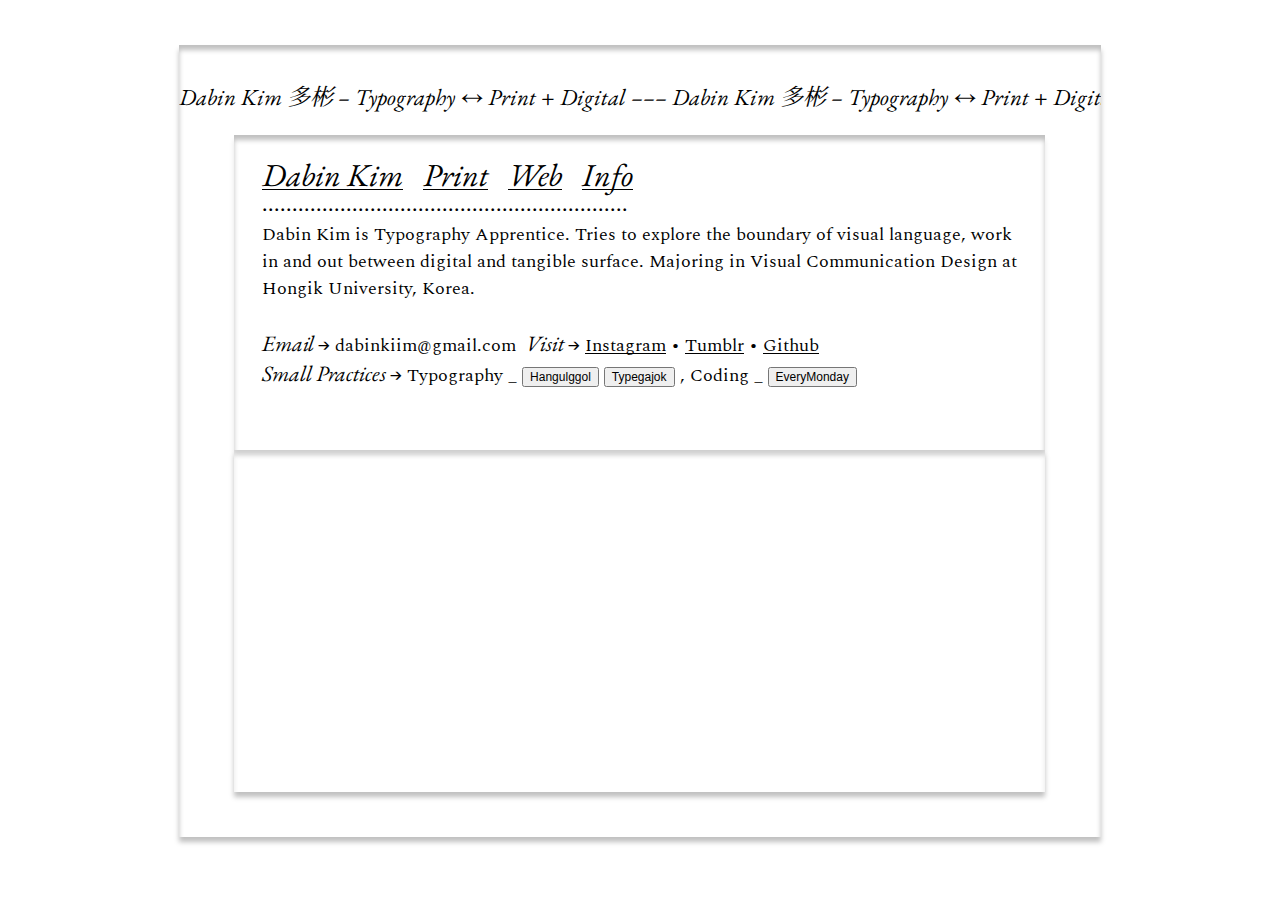
==== About.html @ 750756b7 "7th" ====
<!DOCTYPE html>
<html lang="en" dir="ltr">
  <head>
    <meta charset="utf-8">
    <link rel="stylesheet" href="style.css">
    <link href="https://fonts.googleapis.com/css2?family=EB+Garamond:ital@1&display=swap" rel="stylesheet">
    <link href="https://fonts.googleapis.com/css2?family=Noto+Serif+TC:wght@200&family=Spectral:wght@300&display=swap" rel="stylesheet">
    <meta name="viewport" content="width=device-width, inital-scale=1", user-scalable=no>
    <link rel="shortcut icon" href="favicon.ico">
    <script type="text/javascript" src="https://code.jquery.com/jquery-3.2.0.min.js" ></script>
    <script type="text/javascript" src="script.js"></script>
    <title>Archive</title>
  </head>
  <body>
<div class="box1">
  <p class="moving-left" onclick="location.href='About.html'" style="font-style: italic;"> Dabin Kim 多彬 – Typography ↔ Print + Digital –––
    Dabin Kim 多彬 – Typography ↔ Print + Digital –––  Dabin Kim 多彬 – Typography ↔ Print + Digital –––
    Dabin Kim 多彬 – Typography ↔ Print + Digital –––</p>


<div class="box2">
  <br>
  <span class="headline" onclick="location.href='About.html'">Dabin Kim</span> &nbsp;&nbsp;
  <span class="headline" onclick="location.href='Archive.html'">Print</span> &nbsp;&nbsp;
  <span class="headline" onclick="location.href='Web.html'">Web</span> &nbsp;&nbsp;
  <span class="headline" onclick="location.href='Info.html'">Info</span> &nbsp;&nbsp;
  <br> <span class="small-text">•••••••••••••••••••••••••••••••••••••••••••••••••••••••••••••</span>
  <br>Dabin Kim is Typography Apprentice.
  Tries to explore the boundary of visual language, work in and out between digital and tangible surface. Majoring in Visual Communication Design at Hongik University, Korea.
<br>
<br>
    <span class="head">Email </span> → dabinkiim@gmail.com
    &nbsp;<span class="head">Visit </span> →
    <span class="underline" onclick="window.open('https://www.instagram.com/dabinkiim/')">Instagram</span>
    • <span class="underline" onclick="window.open('https://dabinkiim.tumblr.com/#')">Tumblr</span>
    • <span class="underline" onclick="window.open('https://github.com/dabinkiim')">Github</span>
    <br><span class="head">Small Practices </span> →
    Typography _ <button onclick="window.open('https://www.instagram.com/hangeulggol_hivcd/')">Hangulggol</button>&nbsp;<button onclick="window.open('https://www.instagram.com/typegajok/')">Typegajok</button>
    , Coding _ <button onclick="window.open('https://www.instagram.com/everymonday2020/')">EveryMonday</button>
    <br><br>
</div>


<div class="box3-a" style="text-align:center; font-family: 'EB Garamond', italic;">
  <br>
  </div>

 </div>

  </body>
---- style.css ----
html, body {
  width: 100%;
  height: 100%;
}

body {
  padding: 0;
  margin: 0;
  text-decoration: none;
 -ms-overflow-style: none;
}

::-webkit-scrollbar {
  display: none;
}

.moving-left {
  white-space: nowrap;
  position: absolute;
  top: 11px;
}

.moving-left {
  -webkit-animation: mymove 18s linear infinite; /* Safari 4.0 - 8.0 */
  white-space: nowrap;
  /* animation: mymove 5s linear infinite alternate; */
}
/* Safari 4.0 - 8.0 */
@-webkit-keyframes mymove {
  from {
    left: 0;
  }
  to {
    left: -400px;
  }
}

@keyframes mymove {
  from {
    left: 0;
  }
  to {
    left: -400px;
  }
}


div {
  float:left;
  position: relative;
}


/* 바디 부분 */

.box1{
  overflow: hidden;
  width: 72%;
  height: 88%;
  left: 14%;
  top: 5%;
  background: #FFFFFF;
  box-shadow: 0px 5px 5px rgba(0, 0, 0, 0.25), inset 0px 5px 5px rgba(0, 0, 0, 0.25);
  font-family: 'EB Garamond', italic, 'Noto Serif TC';
  font-size: 23px;
}

.box2, .box3, .box3-a {
  left: 6%;
  width: 82%;
  padding: 0% 3% 0% 3%;
  overflow: scroll;
  background: #FFFFFF;
  font-family: 'Spectral', serif;
}

.box2 {
  height: 35vh;
  font-size: 18px;
  margin-top: 10vh;
  z-index: 3;
  box-shadow: 0px 5px 5px rgba(0, 0, 0, 0.1), inset 0px 5px 5px rgba(0, 0, 0, 0.25);
}

.box3, .box3-a {
  height: 38vh;
  font-size: 16px;
  z-index: 2;
  box-shadow: 0px 5px 5px rgba(0, 0, 0, 0.25), inset 0px 5px 5px rgba(0, 0, 0, 0.1);
}

#text-right {
  width: 100%;
  text-align: right;
}

/* text style*/

img {
  margin: 1%;
}
.head-img {
  margin: 4%;
  float: left;
  clear: both;
}

.underline {
  border-bottom: 1px solid currentColor;
  display: inline-block;
  line-height: 0.85;
}

.underline:hover {
  cursor:crosshair;
  color: #F2F2F2;
}

.head,.headline,.back {
  font-family: 'EB Garamond', italic, 'Noto Serif TC', serif;
  font-style: italic;
}

.back {
  text-align: center;
}

.head {
  font-size: 22px;
}


.headline {
  border-bottom: 1px solid currentColor;
  font-size: 32px;
  display: inline-block;
  line-height: 0.85;
}

.headline:hover {
  cursor:crosshair;
  color: #0000FF;
}


.small-text {
  font-family: 'Spectral', 'Gothic A1', sans-serif, 'Noto Serif TC', serif;
  font-size: 11px;
  line-height: 1.5;
}

button {
  font-size: 12px;
}
.linkimage {
	opacity: 1;
	-webkit-transition: .3s ease-in-out;
	transition: .3s ease-in-out;
}

.linkimage:hover {
  cursor:crosshair;
	opacity: .5;
}

#arrow, #arrowguide {
  visibility: hidden;
}


/* mobile */

@media (max-width: 600px) {

  body {line-height: 1.4;}

  .moving-left {top:-1px;}

  .box1{
    overflow: hidden;
    width: 90%;
    height: 90%;
    left: 5%;
    top: 4%;
    font-size: 18px;
  }

  .box2, .box3, .box3-a {
    left: 5%;
    width: 86%;
    padding: 0% 2% 0% 2%;
    overflow: scroll;
    background: #FFFFFF;
    box-shadow: 0px 4px 4px rgba(0, 0, 0, 0.25), inset 0px 4px 4px rgba(0, 0, 0, 0.25);
    font-size: 14px;
  }
  #arrow {
    visibility: visible;
    position: absolute;
    top: 46vh;
    right: 7.5vw;
    font-size: 6vh;
    color: #0000FF;
    font-weight: lighter;
    z-index: 99;
    border: 0;
    outline: 0;
    background: 0;
    transform: rotate(-90deg);
  }

  #arrowguide {
    visibility: visible;
    font-size: 14px;
    color: #0000FF;
  }

    .head-img {
      margin: 2%;
      float: none;
    }

    .headline {
      font-size: 22px;
    }

    .head {
      font-size: 18px;
    }

    .small-text {
      font-size: 9px;
    }

  button {
    font-size: 10px;
  }

  img {
    min-width: 110px;
  }

  #main-img {
    min-width: 200px;
  }

}
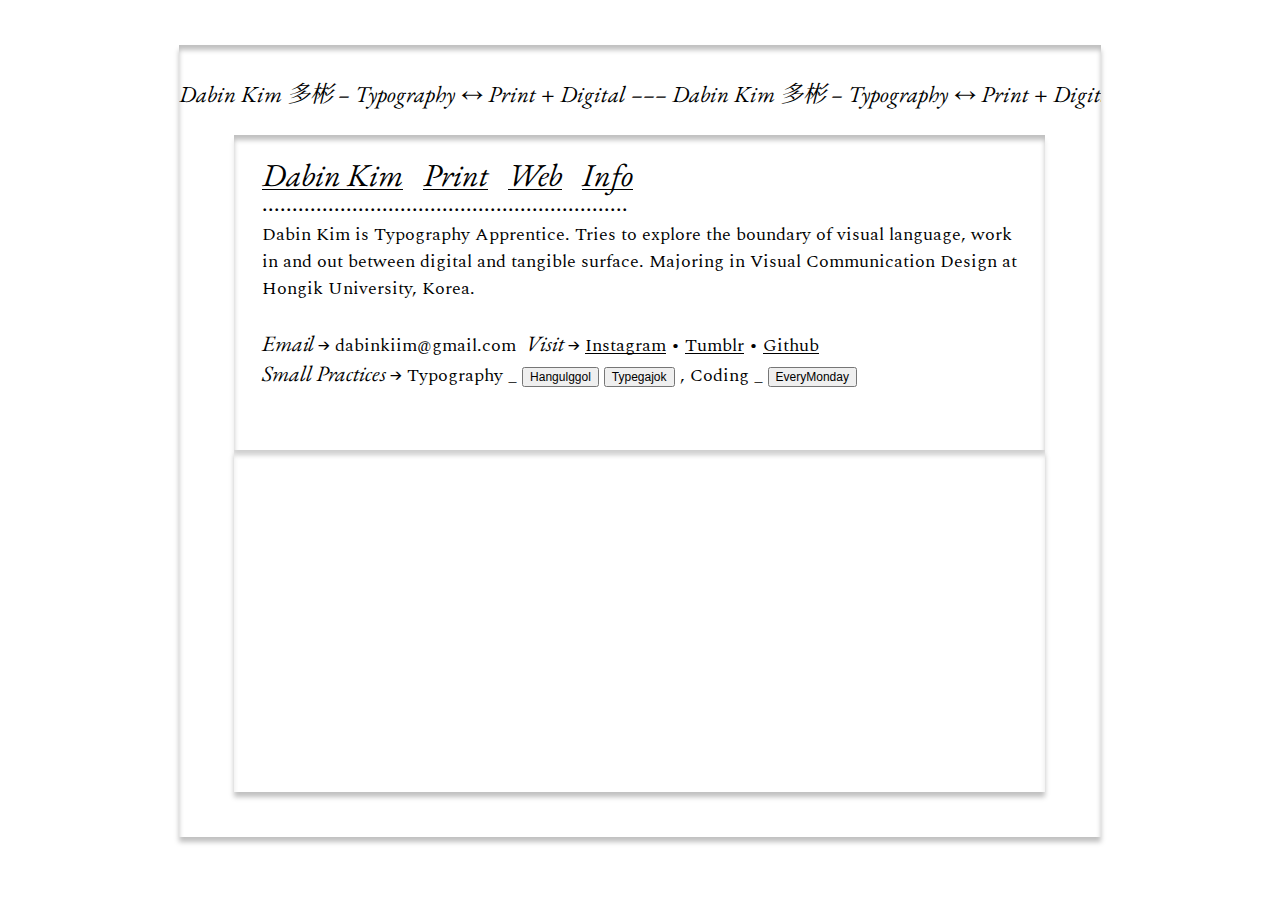
==== commit ed8238ac: "8th" ====
--- a/About.html
+++ b/About.html
@@ -9,7 +9,7 @@
     <link rel="shortcut icon" href="favicon.ico">
     <script type="text/javascript" src="https://code.jquery.com/jquery-3.2.0.min.js" ></script>
     <script type="text/javascript" src="script.js"></script>
-    <title>Archive</title>
+    <title>Dabinkiim</title>
   </head>
   <body>
 <div class="box1">
--- a/style.css
+++ b/style.css
@@ -17,7 +17,7 @@
 .moving-left {
   white-space: nowrap;
   position: absolute;
-  top: 11px;
+  top: 8px;
 }
 
 .moving-left {
@@ -89,6 +89,7 @@
   box-shadow: 0px 5px 5px rgba(0, 0, 0, 0.25), inset 0px 5px 5px rgba(0, 0, 0, 0.1);
 }
 
+
 #text-right {
   width: 100%;
   text-align: right;
@@ -198,7 +199,7 @@
     visibility: visible;
     position: absolute;
     top: 46vh;
-    right: 7.5vw;
+    right: 5vw;
     font-size: 6vh;
     color: #0000FF;
     font-weight: lighter;
@@ -215,7 +216,8 @@
     color: #0000FF;
   }
 
-    .head-img {
+    #head-img {
+      min-width: 245px;
       margin: 2%;
       float: none;
     }
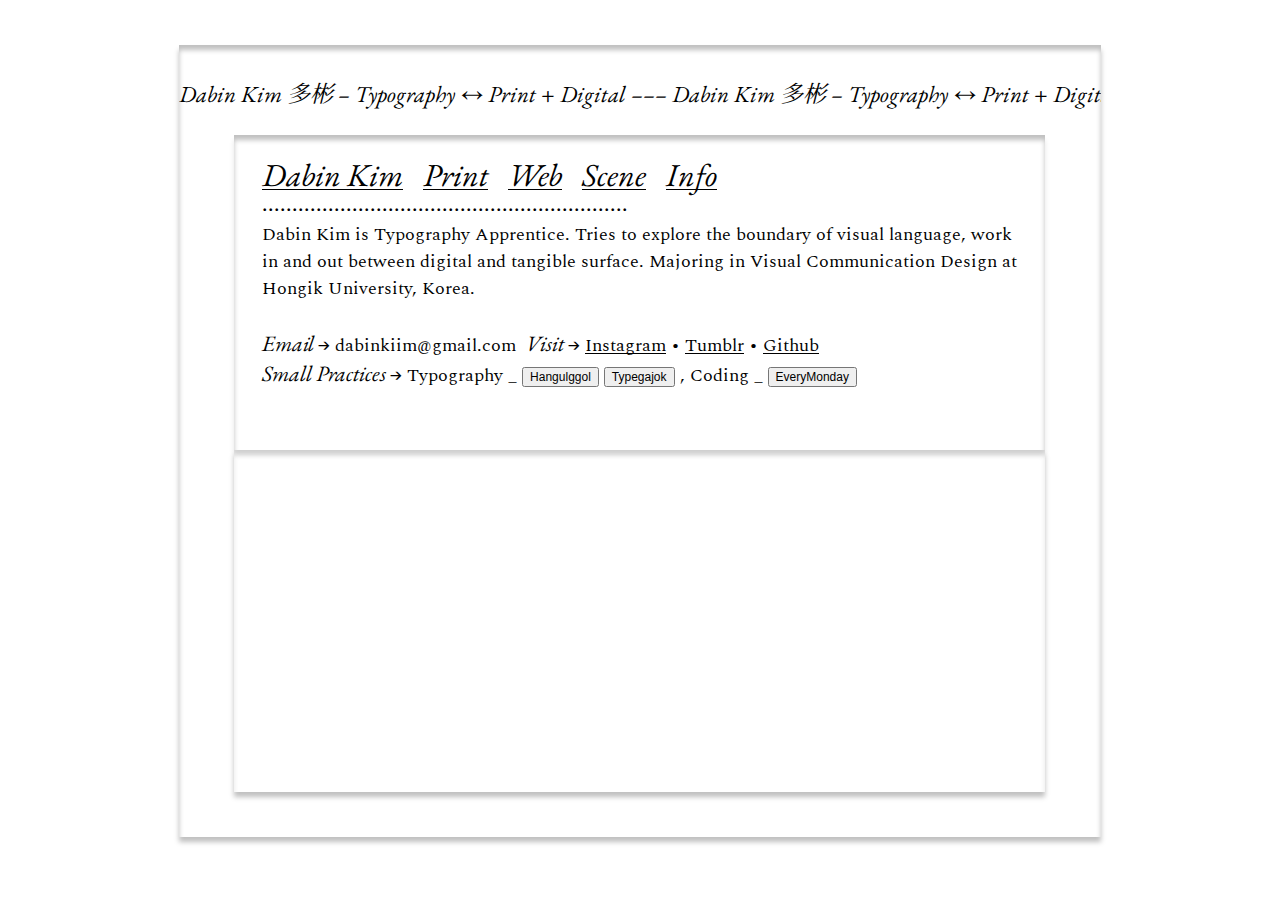
==== commit a53be21e: "11th" ====
--- a/About.html
+++ b/About.html
@@ -23,6 +23,7 @@
   <span class="headline" onclick="location.href='About.html'">Dabin Kim</span> &nbsp;&nbsp;
   <span class="headline" onclick="location.href='Archive.html'">Print</span> &nbsp;&nbsp;
   <span class="headline" onclick="location.href='Web.html'">Web</span> &nbsp;&nbsp;
+  <span class="headline" onclick="window.open('https://kiimdabin.tumblr.com/')">Scene</span> &nbsp;&nbsp;
   <span class="headline" onclick="location.href='Info.html'">Info</span> &nbsp;&nbsp;
   <br> <span class="small-text">•••••••••••••••••••••••••••••••••••••••••••••••••••••••••••••</span>
   <br>Dabin Kim is Typography Apprentice.
--- a/style.css
+++ b/style.css
@@ -89,21 +89,20 @@
   box-shadow: 0px 5px 5px rgba(0, 0, 0, 0.25), inset 0px 5px 5px rgba(0, 0, 0, 0.1);
 }
 
-
-#text-right {
-  width: 100%;
-  text-align: right;
-}
-
 /* text style*/
 
 img {
   margin: 1%;
 }
-.head-img {
-  margin: 4%;
-  float: left;
-  clear: both;
+
+#head-img {
+  display: block;
+  margin: 1% auto;
+}
+
+#sub-img {
+  display: block;
+  margin: 0px auto;
 }
 
 .underline {
@@ -140,7 +139,7 @@
 
 .headline:hover {
   cursor:crosshair;
-  color: #0000FF;
+  color: #52478B	;
 }
 
 
@@ -201,7 +200,7 @@
     top: 46vh;
     right: 5vw;
     font-size: 6vh;
-    color: #0000FF;
+    color: #52478B	;
     font-weight: lighter;
     z-index: 99;
     border: 0;
@@ -213,13 +212,13 @@
   #arrowguide {
     visibility: visible;
     font-size: 14px;
-    color: #0000FF;
+    color: #52478B	;
   }
 
     #head-img {
       min-width: 245px;
-      margin: 2%;
-      float: none;
+      display: block;
+      margin: 0.5% auto;
     }
 
     .headline {
